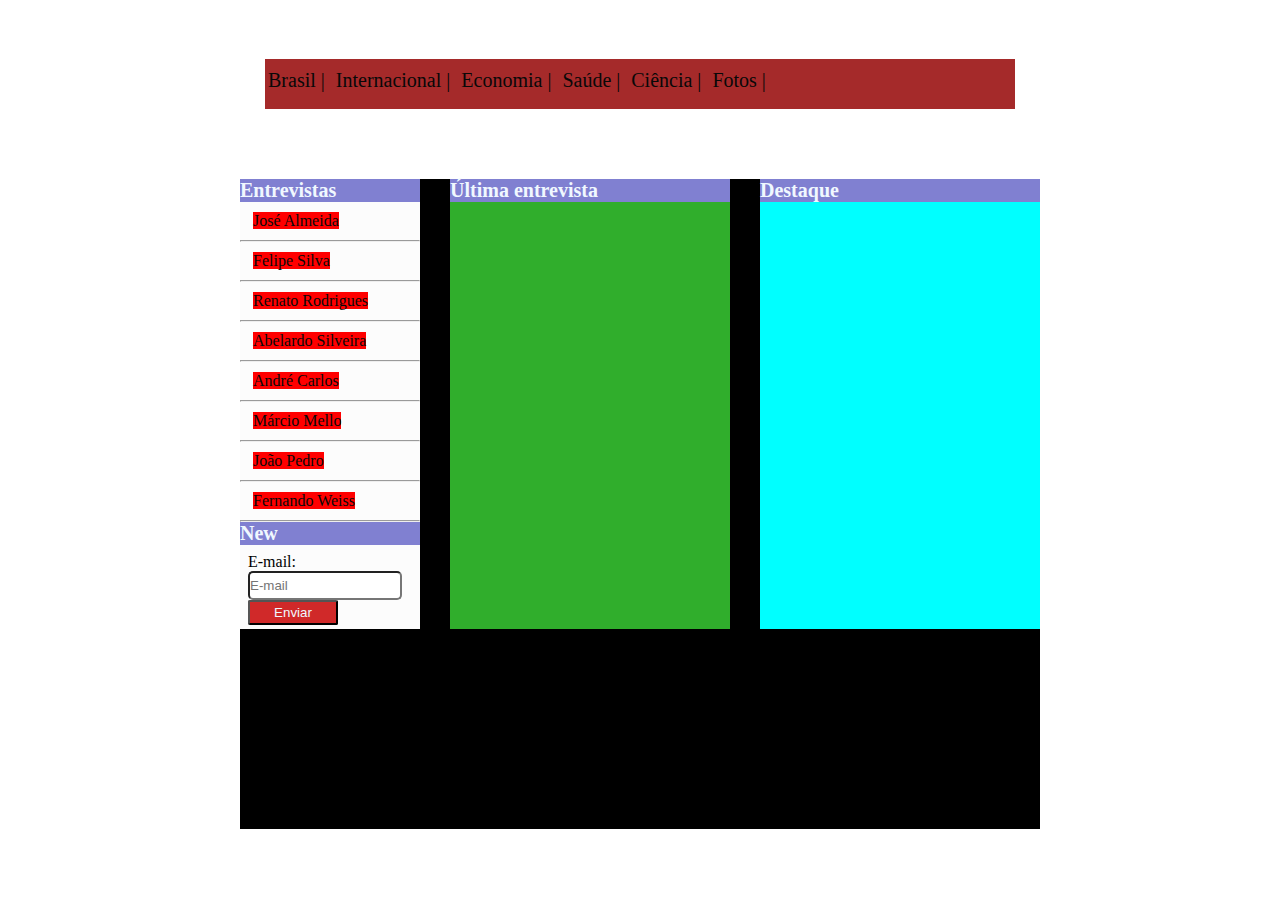
==== index.html @ 2d96be1a "Atualização" ====
<!DOCTYPE html>
<html lang="br">
<head>
    <meta charset="UTF-8">
    <meta name="viewport" content="width=device-width, initial-scale=1.0">
    <title>Cidade notícias</title>
    <link rel="stylesheet" href="css/index.css">
</head>
<body>
    
    <div id="topo">

        <img src="img/logo.png" alt="" class="logo">
        
        <img src="img/detalhe-topo.png" alt="" class="detalhe">

        <div id="navegacao">
            <nav class="links">
                
                <span><a href="">Brasil |</a></span>
                <span><a href="">Internacional |</a></span>
                <span><a href="">Economia |</a></span>
                <span><a href="">Saúde |</a></span>
                <span><a href="">Ciência |</a></span>
                <span><a href="">Fotos |</a></span>

            </nav>
        </div>
    </div>

    <div id="corpo">

        <div class="entrevistas">
            <h1>Entrevistas</h1>

            <ul>
                <li><a href="">José Almeida</a></li>
                <hr>
                <li><a href="">Felipe Silva</a></li>
                <hr>
                <li><a href="">Renato Rodrigues</a></li>
                <hr>
                <li><a href="">Abelardo Silveira</a></li>
                <hr>
                <li><a href="">André Carlos</a></li>
                <hr>
                <li><a href="">Márcio Mello</a></li>
                <hr>
                <li><a href="">João Pedro</a></li>
                <hr>
                <li><a href="">Fernando Weiss</a></li>
                <hr>
            </ul>

            <form>
            <h1>New</h1> 
            <div class="email">
            <p>E-mail:</p> 
            <input type="email" name="" id="" placeholder="E-mail" class="emaili">
            <input type="submit" value="Enviar" class="cadastrar">
            </div>
            </form>
        </div>

        <div class="destaques">
            <h1>Destaque</h1>
        </div>

        <div class="ultima">
            <h1>Última entrevista</h1>
        </div>


    </div>

    

</body>
</html>
---- css/index.css ----
*{
    margin: 0px;
    padding: 0px;
}

body{
    background: url(../img/fundo.png) repeat-x;
    font-family: Georgia, 'Times New Roman', Times, serif;
}

#topo{
    width: 750px;
    margin: 5px auto;
}

.detalhe{
    float: right;
}

.logo{
    padding-top: 25px;
}

#navegacao{
    height: 50px;
    width: auto;
    background: brown;
}

.links{
    margin-top: 25px;
    font-size: 15pt;
    padding-top: 10px;
    
}

a{
    text-decoration: none;
    color: rgb(8, 8, 8);
    margin: 3px;
}

a:hover{
    color: black;
}

#corpo{
    margin: 70px auto;
    width: 800px;
    height: 650px;
    background-color: black;
    
}

.entrevistas{
    background-color: rgb(252, 252, 252);
    height: 450px;
    width: 180px;
    float: left;
}
.destaques{
    background-color: aqua;
    height: 450px;
    width: 280px;
    float: right;
}
.ultima{
    background-color: rgb(48, 174, 44);
    height: 450px;
    width: 280px;
    float: right;
    margin: 0px 30px;
}

h1{
    background: rgb(128, 128, 209);
    color: aliceblue;
    font-size: 15pt;
}

ul li{
    list-style: none;
    margin: 10px;
}
li a{
    background-color: red;
}
.email{
    margin: 8px;
}

.emaili{
    height: 25px;
    width: 150px;
    border-radius: 5px;
}

.cadastrar{
    height: 25px;
    width: 90px;
    border-radius: 2px;
    background: rgb(208, 41, 41);
    color: aliceblue;
}
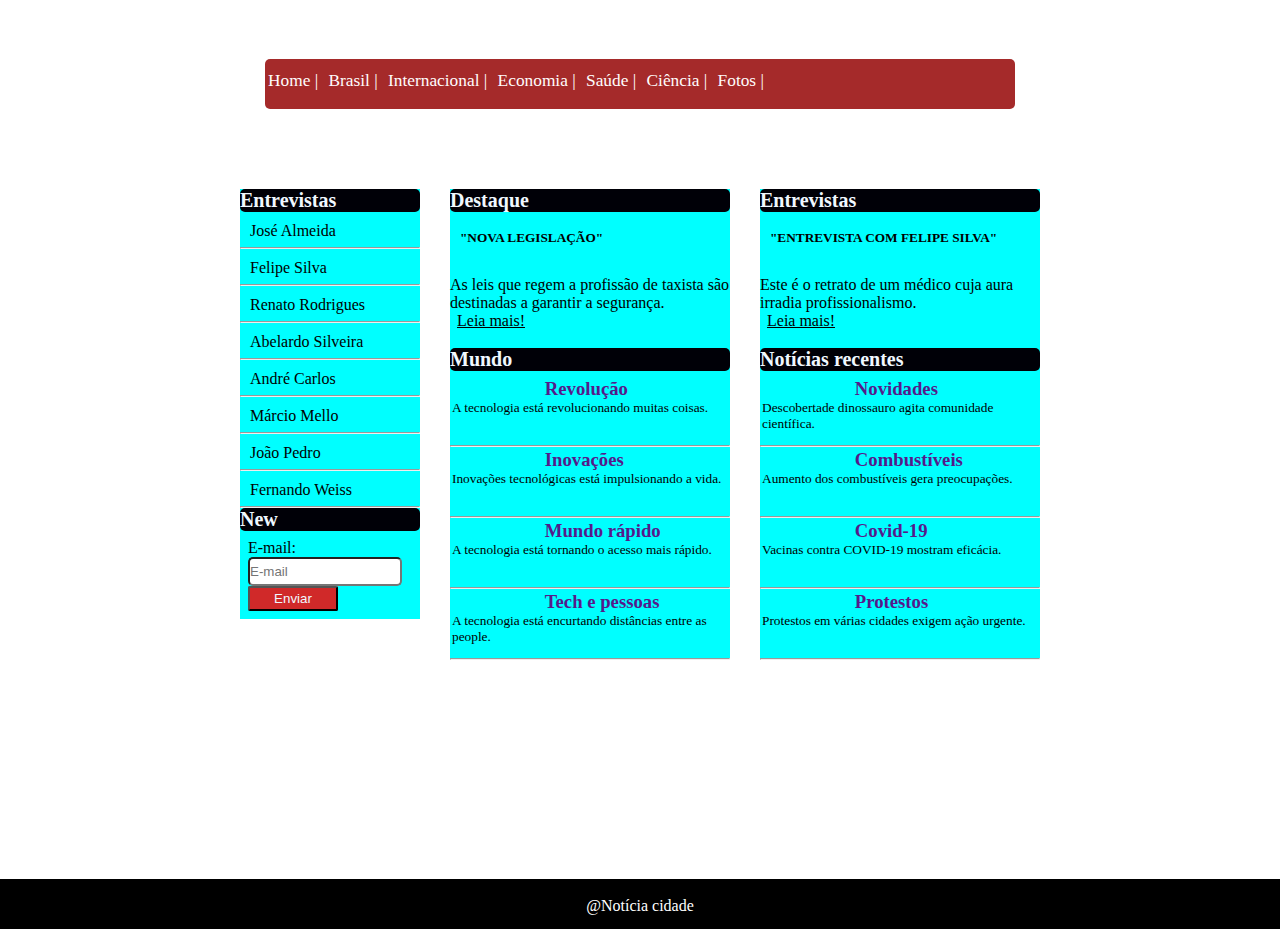
==== commit 21b51287: "Site Atualizado" ====
--- a/index.html
+++ b/index.html
@@ -8,6 +8,7 @@
 </head>
 <body>
     
+    
     <div id="topo">
 
         <img src="img/logo.png" alt="" class="logo">
@@ -17,16 +18,19 @@
         <div id="navegacao">
             <nav class="links">
                 
-                <span><a href="">Brasil |</a></span>
+                <span><a href="index.html">Home |</a></span>
+                <span><a href="brasil.html">Brasil |</a></span>
                 <span><a href="">Internacional |</a></span>
                 <span><a href="">Economia |</a></span>
                 <span><a href="">Saúde |</a></span>
                 <span><a href="">Ciência |</a></span>
-                <span><a href="">Fotos |</a></span>
+                <span><a href="fotos.html">Fotos |</a></span>
 
             </nav>
         </div>
     </div>
+
+    
 
     <div id="corpo">
 
@@ -34,22 +38,24 @@
             <h1>Entrevistas</h1>
 
             <ul>
-                <li><a href="">José Almeida</a></li>
-                <hr>
-                <li><a href="">Felipe Silva</a></li>
-                <hr>
-                <li><a href="">Renato Rodrigues</a></li>
-                <hr>
-                <li><a href="">Abelardo Silveira</a></li>
-                <hr>
-                <li><a href="">André Carlos</a></li>
-                <hr>
-                <li><a href="">Márcio Mello</a></li>
-                <hr>
-                <li><a href="">João Pedro</a></li>
-                <hr>
-                <li><a href="">Fernando Weiss</a></li>
-                <hr>
+
+                <a href="" class="people"><li class="men">José Almeida</li></a>
+                <hr>
+                <a href="" class="people"><li class="men">Felipe Silva</li></a>
+                <hr>
+                <a href="" class="people"><li class="men">Renato Rodrigues</li></a>
+                <hr>
+                <a href="" class="people"><li class="men">Abelardo Silveira</li></a>
+                <hr>
+                <a href="" class="people"><li class="men">André Carlos</li></a>
+                <hr>
+                <a href="" class="people"><li class="men">Márcio Mello</li></a>
+                <hr>
+                <a href="" class="people"><li class="men">João Pedro</li></a>
+                <hr>
+                <a href="" class="people"><li class="men">Fernando Weiss</li></a>
+                <hr>
+
             </ul>
 
             <form>
@@ -63,17 +69,150 @@
         </div>
 
         <div class="destaques">
-            <h1>Destaque</h1>
+            <h1>Entrevistas</h1> <br>
+
+            <h5>"ENTREVISTA COM FELIPE SILVA"</h5>
+            <img src="img/doutor.jpg" alt="" class="taxi">
+            <p>Este é o retrato de um médico cuja aura irradia profissionalismo.</p>
+            <a href="medicos.html" class="leia">Leia mais!</a>
+
+            <br>
+            <br>
+
+            <h1>Notícias recentes</h1>
+
+            <div id="recentes">
+
+                <ul>
+
+                    <li>
+
+                        <a href="">
+
+                            <img src="img/cidade.jpg" alt="" width="30%">
+                            <h3>Novidades</h3>
+                            <p>Descobertade dinossauro agita comunidade científica.</p>
+                        </a>
+
+                    </li>
+                    <hr>
+                </ul>
+                
+                <ul>
+
+                    <li>
+
+                        <a href="">
+
+                            <img src="img/mundo.jpg" alt="" width="30%">
+                            <h3>Combustíveis</h3>
+                            <p>Aumento dos combustíveis gera preocupações.</p>
+                        </a>
+
+                    </li>
+                    <hr>
+                    <li>
+
+                        <a href="">
+
+                            <img src="img/cidade.jpg" alt="" width="30%">
+                            <h3>Covid-19</h3>
+                            <p>Vacinas contra COVID-19 mostram eficácia.</p>
+                        </a>
+
+                    </li>
+                    <hr>
+                    <li>
+
+                        <a href="">
+
+                            <img src="img/mundo.jpg" alt="" width="30%">
+                            <h3>Protestos</h3>
+                            <p>Protestos em várias cidades exigem ação urgente.</p>
+                        </a>
+
+                    </li>
+
+                </ul>
+                <hr>
+            </div>
+
         </div>
 
         <div class="ultima">
-            <h1>Última entrevista</h1>
-        </div>
-
+            <h1>Destaque</h1> <br>
+            <h5>"NOVA LEGISLAÇÃO"</h5>
+            <img src="img/taxi.jpg" alt="" class="taxi">
+            <p>As leis que regem a profissão de taxista são destinadas a garantir a segurança.</p>
+            <a href="taxi.html" class="leia">Leia mais!</a>
+
+            <br>
+            <br>
+
+            <h1>Mundo</h1> 
+
+            <div id="world">
+                
+                <ul>
+
+                    <li>
+
+                        <a href="">
+
+                            <img src="img/mundo.jpg" alt="" width="30%">
+                            <h3>Revolução</h3>
+                            <p>A tecnologia está revolucionando muitas coisas.</p>
+                        </a>
+
+                    </li>
+                    <hr>
+                </ul>
+                <ul>
+
+                    <li>
+
+                        <a href="">
+
+                            <img src="img/cidade.jpg" alt="" width="30%">
+                            <h3>Inovações</h3>
+                            <p>Inovações tecnológicas está impulsionando a vida.</p>
+                        </a>
+
+                    </li>
+                    <hr>
+                    <li>
+
+                        <a href="">
+
+                            <img src="img/tecnologia.jpg" alt="" width="30%">
+                            <h3>Mundo rápido</h3>
+                            <p>A tecnologia está tornando o acesso mais rápido.</p>
+                        </a>
+
+                    </li>
+                    <hr>
+                    <li>
+
+                        <a href="">
+
+                            <img src="img/tecnologia.jpg" alt="" width="30%">
+                            <h3>Tech e pessoas</h3>
+                            <p>A tecnologia está encurtando distâncias entre as people.</p>
+                        </a>
+
+                    </li>
+                    <hr>
+                </ul>
+                
+            </div>
+            
+        </div>
 
     </div>
 
-    
+    <div id="footer">
+        <p class="tchau">@Notícia cidade</p>
+    </div>
 
 </body>
 </html>--- a/css/index.css
+++ b/css/index.css
@@ -6,6 +6,18 @@
 body{
     background: url(../img/fundo.png) repeat-x;
     font-family: Georgia, 'Times New Roman', Times, serif;
+    /*background-color: rgb(83, 213, 60);*/
+    
+}
+
+h5{
+    margin-left: 10px;
+}
+
+ul{
+    margin: 0px;
+    padding: 0px;
+    list-style: none;
 }
 
 #topo{
@@ -25,68 +37,100 @@
     height: 50px;
     width: auto;
     background: brown;
+    border-radius: 5px;
 }
 
 .links{
     margin-top: 25px;
-    font-size: 15pt;
-    padding-top: 10px;
-    
-}
-
-a{
-    text-decoration: none;
-    color: rgb(8, 8, 8);
+    font-size: 13pt;
+    padding-top: 12px;
+}
+
+#navegacao span a{
+    text-decoration: none;
+    color: rgb(255, 252, 252);
     margin: 3px;
 }
 
-a:hover{
+#navegacao span a:hover{
     color: black;
 }
 
 #corpo{
-    margin: 70px auto;
+    margin: 80px auto;
     width: 800px;
-    height: 650px;
-    background-color: black;
-    
+    height: 610px;
 }
 
 .entrevistas{
-    background-color: rgb(252, 252, 252);
-    height: 450px;
+    background-color: aqua;
+    /*background-color: rgb(235, 174, 31);*/
+    height: auto;
     width: 180px;
     float: left;
 }
 .destaques{
     background-color: aqua;
-    height: 450px;
+    height: auto;
     width: 280px;
     float: right;
 }
 .ultima{
-    background-color: rgb(48, 174, 44);
-    height: 450px;
+    background-color: aqua;
+    /*background-color: rgb(50, 174, 44);*/
+    height: auto;
     width: 280px;
     float: right;
     margin: 0px 30px;
 }
 
+.destaques img:hover{
+    transform: scale(1.1);
+}
+.ultima img:hover{
+    transform: scale(1.1);
+}
+
+.leia{
+    margin-left: 7px;
+}
+
 h1{
-    background: rgb(128, 128, 209);
+    background: rgb(0, 0, 7);
     color: aliceblue;
     font-size: 15pt;
-}
-
-ul li{
-    list-style: none;
-    margin: 10px;
-}
-li a{
-    background-color: red;
-}
+    border-radius: 5px;
+}
+
+.entrevistas ul a li{
+    color: black;
+    margin-left: 10px;
+}
+.entrevistas li{
+    height: 25px;
+}
+.men{
+    padding-top: 10px;
+    text-decoration: none;
+}
+
+/*Resolver esse detalhe do "marcador" depois.*/
+.men:hover{
+    background: url(../img/marcador.png) no-repeat left ;
+    margin-left: 15px;
+    transform: scale(1.2);
+    padding-left: 20px;
+}
+.people{
+    text-decoration: none;
+}
+.people:hover{
+    background: url(../img/marcador.png) no-repeat left ;
+}
+
 .email{
     margin: 8px;
+    color: black;
 }
 
 .emaili{
@@ -101,4 +145,74 @@
     border-radius: 2px;
     background: rgb(208, 41, 41);
     color: aliceblue;
+}
+
+.taxi{
+    margin: 13px;
+    width: 90%;
+}
+
+.leia{
+    color: black;
+    text-decoration: underline;
+}
+
+#world{
+    margin-top: 5px;
+}
+
+li:hover{
+    background-color: rgb(149, 149, 158);
+}
+
+#world li{
+    padding: 2px;
+    height: 65px
+}
+#world li a img{
+    float: left;
+    margin: 5px;
+    
+}
+
+#world li a p{
+    font-size: 10pt;
+}
+#world p{
+    color: black; 
+}
+#recentes p{
+    color: black;
+    
+}
+a{
+    text-decoration: none;
+}
+
+#recentes{
+    margin-top: 5px;
+}
+
+#recentes li{
+    padding: 2px;
+    height: 65px
+}
+#recentes li a img{
+    float: left;
+    margin: 5px;
+}
+
+#recentes li a p{
+    font-size: 10pt;
+}
+
+#footer{
+    height: 50px;
+    background-color: black;
+    color: white;
+}
+
+.tchau{
+    padding-top: 18px;
+    text-align: center;
 }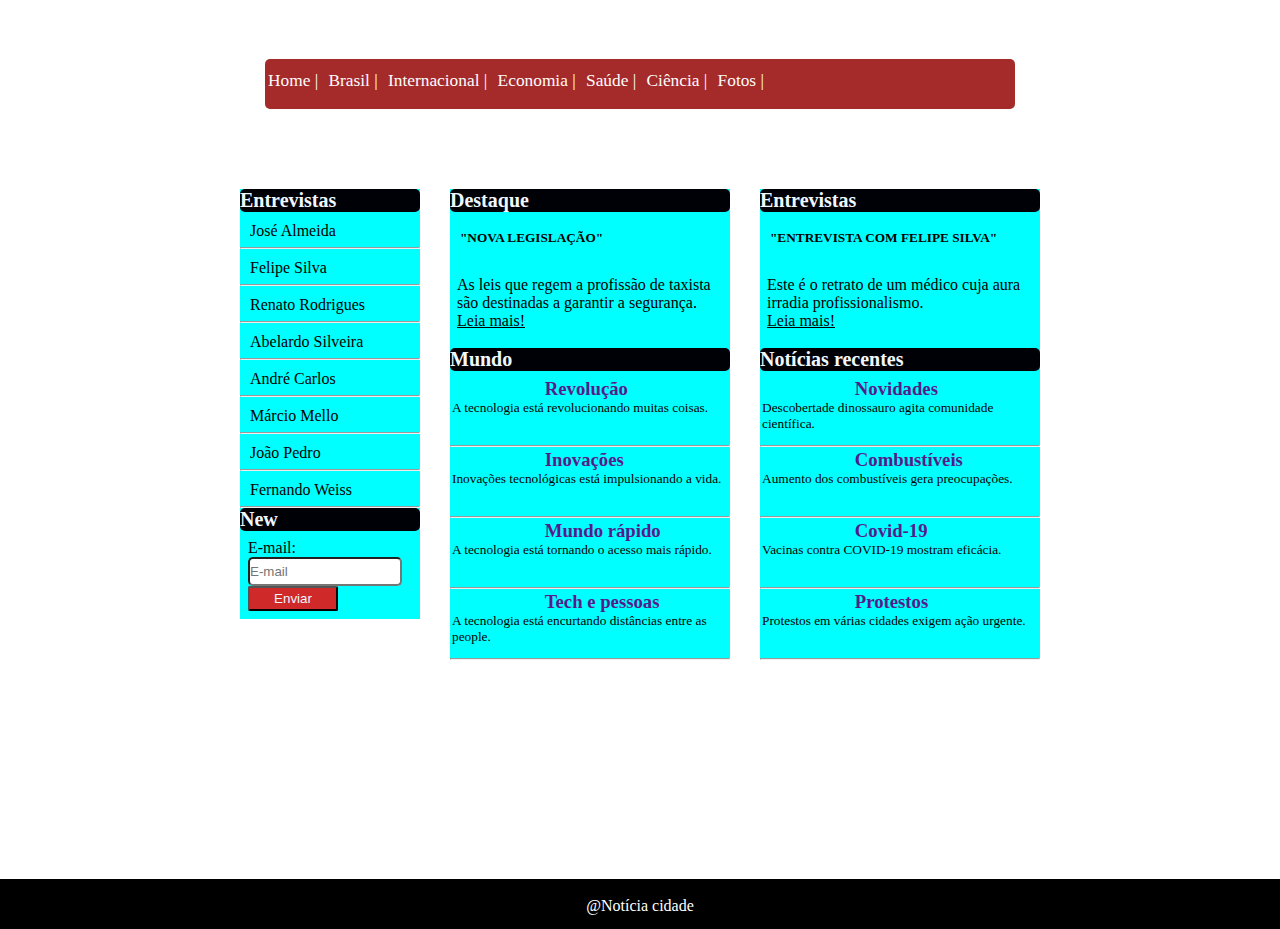
==== commit 23bd3473: "Atualizações" ====
--- a/index.html
+++ b/index.html
@@ -73,7 +73,7 @@
 
             <h5>"ENTREVISTA COM FELIPE SILVA"</h5>
             <img src="img/doutor.jpg" alt="" class="taxi">
-            <p>Este é o retrato de um médico cuja aura irradia profissionalismo.</p>
+            <p class="introducao">Este é o retrato de um médico cuja aura irradia profissionalismo.</p>
             <a href="medicos.html" class="leia">Leia mais!</a>
 
             <br>
@@ -143,7 +143,7 @@
             <h1>Destaque</h1> <br>
             <h5>"NOVA LEGISLAÇÃO"</h5>
             <img src="img/taxi.jpg" alt="" class="taxi">
-            <p>As leis que regem a profissão de taxista são destinadas a garantir a segurança.</p>
+            <p class="introducao">As leis que regem a profissão de taxista são destinadas a garantir a segurança.</p>
             <a href="taxi.html" class="leia">Leia mais!</a>
 
             <br>
--- a/css/index.css
+++ b/css/index.css
@@ -74,6 +74,10 @@
     height: auto;
     width: 280px;
     float: right;
+}
+
+.introducao{
+    padding-left: 7px;
 }
 .ultima{
     background-color: aqua;
